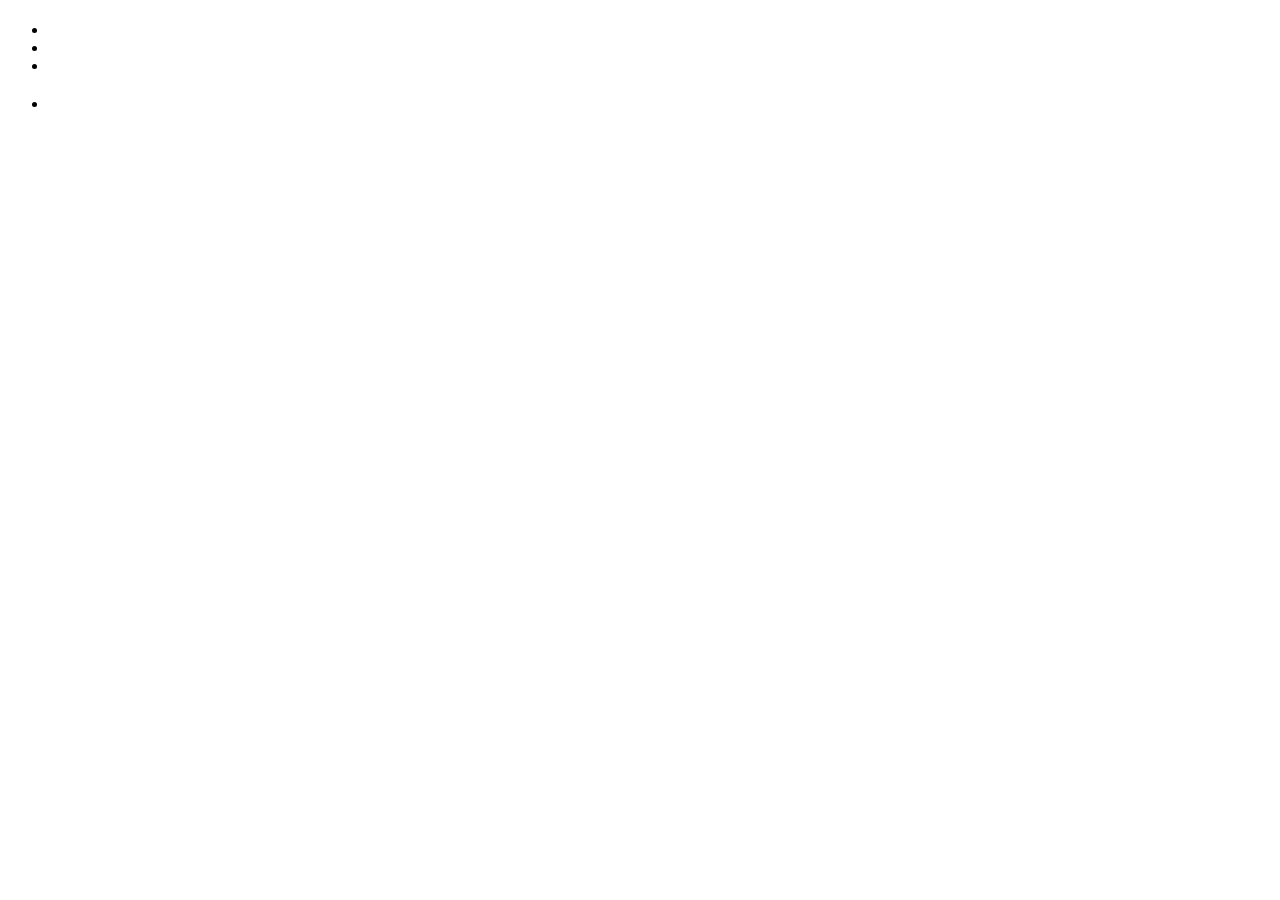
==== parcial/biografia.html @ 907b169e "estructura biografia.html" ====
<!-- creando la estructura de bio y obras primero para mejor organización -->

<!DOCTYPE html>
<html lang="es">
<head>
    <meta charset="UTF-8">
    <meta name="viewport" content="width=device-width, initial-scale=1.0">
    <title> </title>
    <link href="archive.css" rel="stylesheet"> 
</head>
<body>
    <header> 
        <h1> </h1>
        <p> </p>

        <nav> 
        <ul> 
            <li><a href="index.html"> </a></li>
            <li><a href="biografia.html"> </a></li>
            <li><a href="obras.html"> </a></li>
        </ul>
        </nav>
    </header>
    <main>
        <section> <!-- introducción -->
           <h2> </h2>
           <p> </p>
        </section>

        <section> <!-- datos biográficos -->
          <h2> </h2>
          <ul>
            <li> </li> <!-- nacido en méxico, formación en química física, etc -->
          </ul>
        </section>

        <section> <!-- carrera -->
          <h2> </h2>
          <p> </p>
        </section>

        <section> <!-- proyeccion internacional -->
          <h2> </h2>
          <p> </p>
        </section>

        <section> <!-- acceso a los dos otros documentos -->
          <h2> </h2>
          <a href="index.html"></a>
          <a href="obras.html"></a>
        </section>
    </main>
    <footer> <!-- contacto -->
        <p> </p>
    </footer>
</body>
</html>
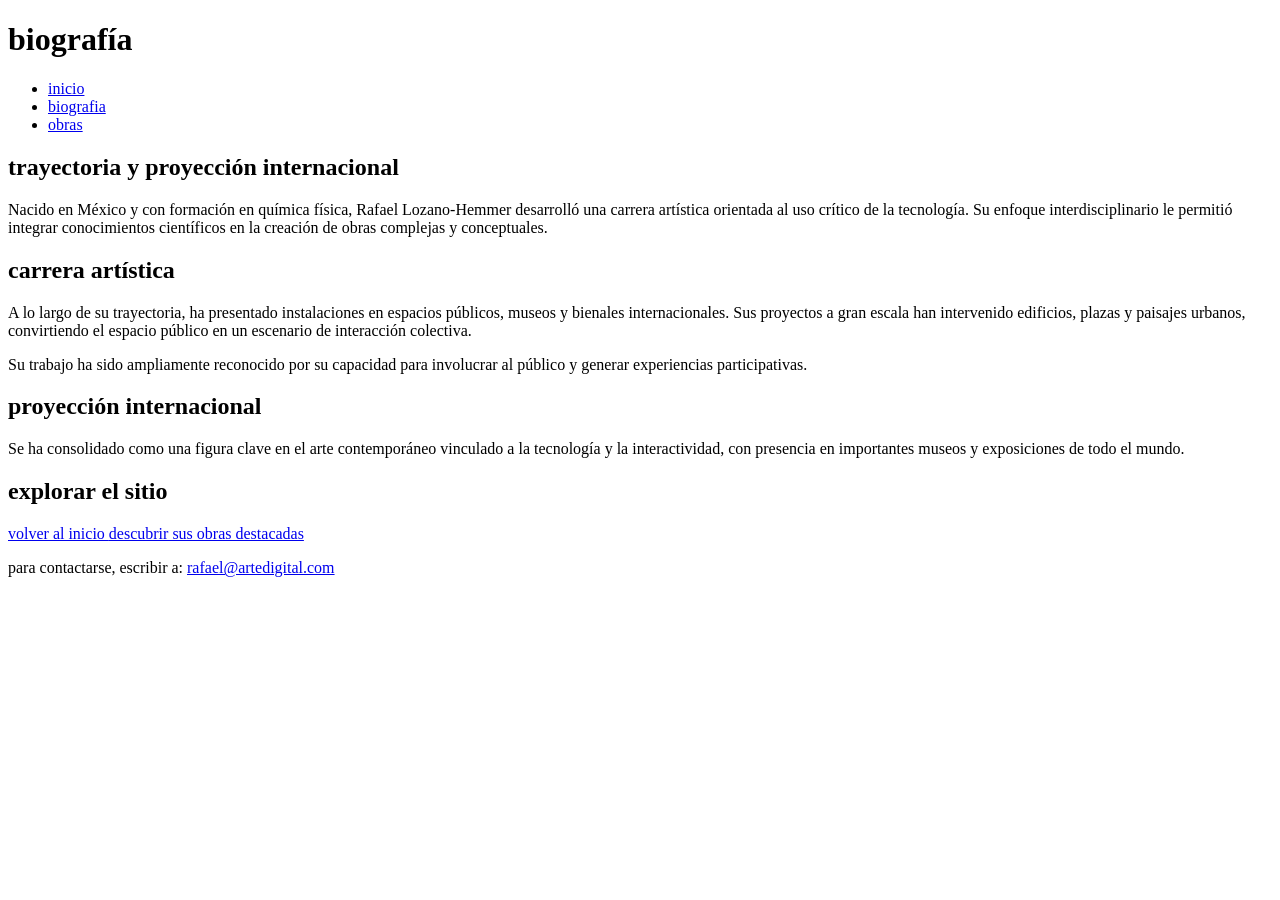
==== commit ad896b4f: "texto añadido biografia.html" ====
--- a/parcial/biografia.html
+++ b/parcial/biografia.html
@@ -1,57 +1,54 @@
-<!-- creando la estructura de bio y obras primero para mejor organización -->
-
 <!DOCTYPE html>
 <html lang="es">
 <head>
     <meta charset="UTF-8">
     <meta name="viewport" content="width=device-width, initial-scale=1.0">
-    <title> </title>
+    <title> biografía </title>
     <link href="archive.css" rel="stylesheet"> 
 </head>
 <body>
     <header> 
-        <h1> </h1>
-        <p> </p>
+        <h1> biografía </h1>
 
         <nav> 
         <ul> 
-            <li><a href="index.html"> </a></li>
-            <li><a href="biografia.html"> </a></li>
-            <li><a href="obras.html"> </a></li>
+            <li><a href="index.html"> inicio </a></li>
+            <li><a href="biografia.html"> biografia </a></li>
+            <li><a href="obras.html"> obras </a></li>
         </ul>
         </nav>
     </header>
     <main>
-        <section> <!-- introducción -->
-           <h2> </h2>
-           <p> </p>
+        <section id="trayectoria">
+           <h2> trayectoria y proyección internacional </h2>
+           <p> Nacido en México y con formación en química física, Rafael Lozano-Hemmer desarrolló una carrera artística orientada al uso crítico de la tecnología. Su enfoque interdisciplinario le permitió integrar conocimientos científicos
+        en la creación de obras complejas y conceptuales. </p>
         </section>
 
-        <section> <!-- datos biográficos -->
-          <h2> </h2>
-          <ul>
-            <li> </li> <!-- nacido en méxico, formación en química física, etc -->
-          </ul>
+        <section id="carrera"> 
+          <h2> carrera artística </h2>
+          <p> A lo largo de su trayectoria, ha presentado instalaciones en espacios públicos, museos y bienales internacionales. Sus proyectos a gran escala han intervenido edificios, plazas y paisajes urbanos, convirtiendo el espacio público en un escenario de interacción colectiva.
+          </p>
+          <p> Su trabajo ha sido ampliamente reconocido por su capacidad para involucrar al público y generar experiencias participativas.
+          </p>
         </section>
 
-        <section> <!-- carrera -->
-          <h2> </h2>
-          <p> </p>
+        <section id="proyeccion">
+          <h2> proyección internacional </h2>
+          <p> Se ha consolidado como una figura clave en el arte contemporáneo vinculado a la tecnología y la interactividad, con presencia en importantes museos y exposiciones de todo el mundo. 
+          </p>
         </section>
 
-        <section> <!-- proyeccion internacional -->
-          <h2> </h2>
-          <p> </p>
-        </section>
-
-        <section> <!-- acceso a los dos otros documentos -->
-          <h2> </h2>
-          <a href="index.html"></a>
-          <a href="obras.html"></a>
+        <section id="acceso">
+          <h2> explorar el sitio </h2>
+          <a href="index.html"> volver al inicio </a>
+          <a href="obras.html"> descubrir sus obras destacadas </a>
         </section>
     </main>
-    <footer> <!-- contacto -->
-        <p> </p>
+    <footer>
+        <p> para contactarse, escribir a: 
+            <a href="mailto:rafael@artedigital.com">rafael@artedigital.com</a> 
+        </p>
     </footer>
 </body>
 </html>
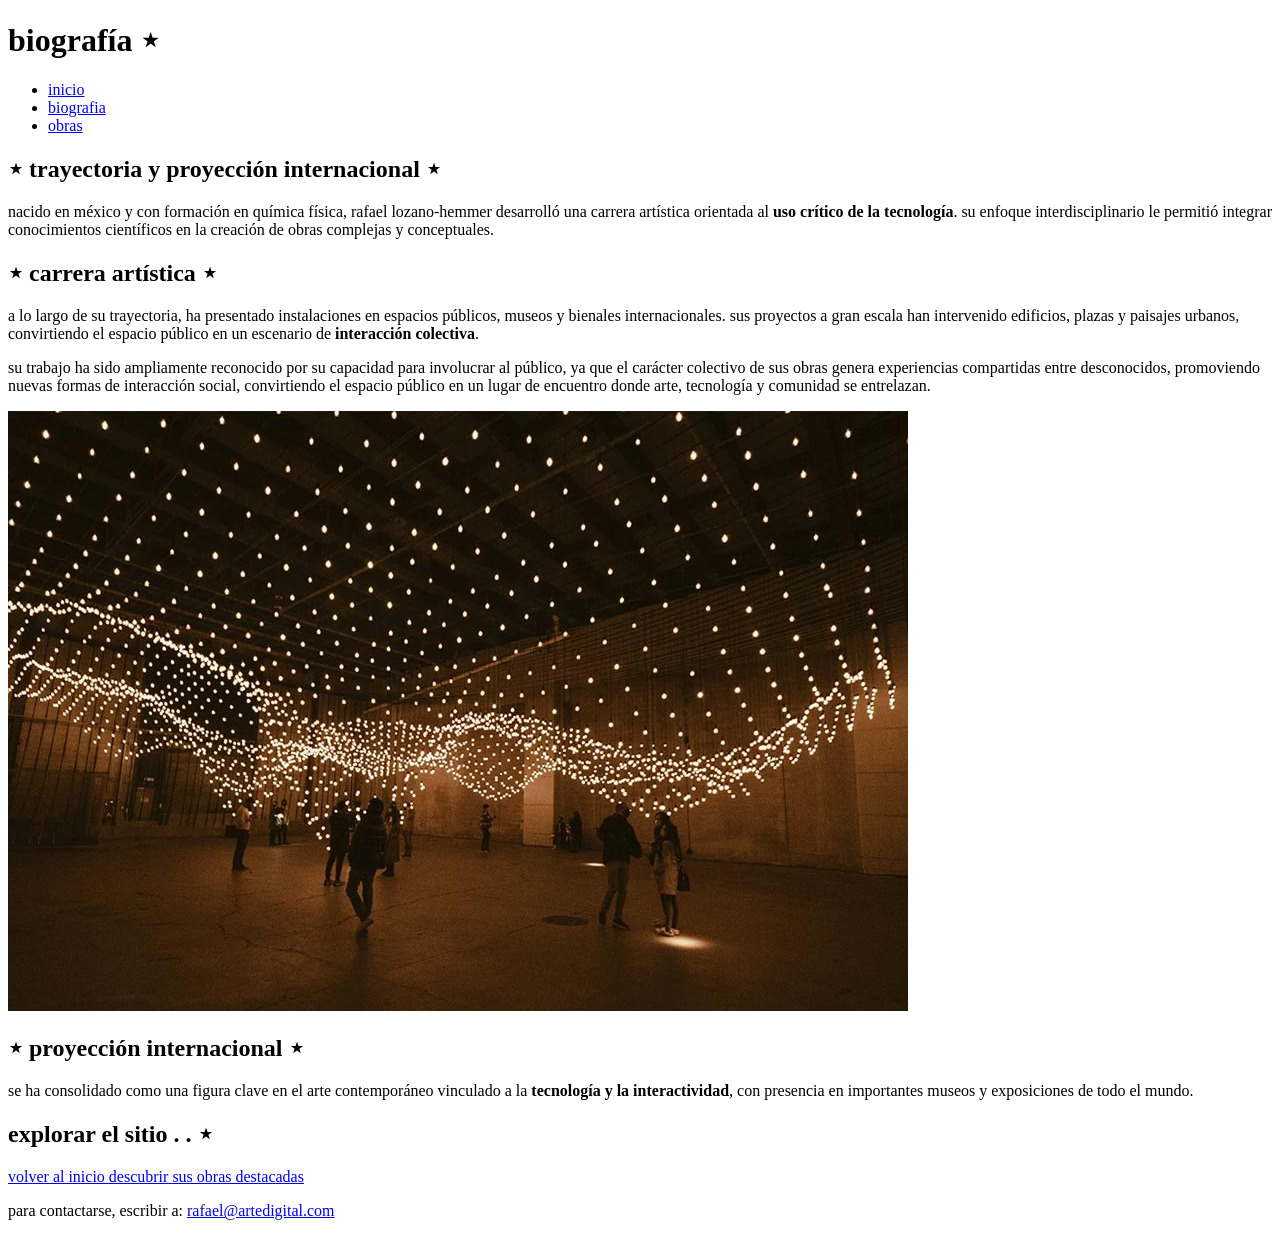
==== commit a8aad319: "final biografia.html" ====
--- a/parcial/biografia.html
+++ b/parcial/biografia.html
@@ -4,11 +4,21 @@
     <meta charset="UTF-8">
     <meta name="viewport" content="width=device-width, initial-scale=1.0">
     <title> biografía </title>
+    
+    <link rel="preconnect" href="https://fonts.googleapis.com">
+    <link rel="preconnect" href="https://fonts.gstatic.com" crossorigin>
+    <link href="https://fonts.googleapis.com/css2?family=Barlow:ital,wght@0,100;0,200;0,300;0,400;0,500;0,600;0,700;0,800;0,900;1,100;1,200;1,300;1,400;1,500;1,600;1,700;1,800;1,900&display=swap" rel="stylesheet">
+   
+    <link rel="preconnect" href="https://fonts.googleapis.com">
+    <link rel="preconnect" href="https://fonts.gstatic.com" crossorigin>
+    <link href="https://fonts.googleapis.com/css2?family=Arimo:ital,wght@0,400..700;1,400..700&display=swap" rel="stylesheet">
+
     <link href="archive.css" rel="stylesheet"> 
 </head>
 <body>
+    <div class="contenedor">
     <header> 
-        <h1> biografía </h1>
+        <h1> biografía ⋆ </h1>
 
         <nav> 
         <ul> 
@@ -20,27 +30,29 @@
     </header>
     <main>
         <section id="trayectoria">
-           <h2> trayectoria y proyección internacional </h2>
-           <p> Nacido en México y con formación en química física, Rafael Lozano-Hemmer desarrolló una carrera artística orientada al uso crítico de la tecnología. Su enfoque interdisciplinario le permitió integrar conocimientos científicos
-        en la creación de obras complejas y conceptuales. </p>
+           <h2> ⋆ trayectoria y proyección internacional ⋆ </h2>
+           <p> nacido en méxico y con formación en química física, rafael lozano-hemmer desarrolló una carrera artística orientada al <strong>uso crítico de la tecnología</strong>. su enfoque interdisciplinario le permitió integrar conocimientos científicos
+        en la creación de <span class="destacar"> obras complejas y conceptuales.</span> </p>
         </section>
 
         <section id="carrera"> 
-          <h2> carrera artística </h2>
-          <p> A lo largo de su trayectoria, ha presentado instalaciones en espacios públicos, museos y bienales internacionales. Sus proyectos a gran escala han intervenido edificios, plazas y paisajes urbanos, convirtiendo el espacio público en un escenario de interacción colectiva.
+          <h2> ⋆ carrera artística ⋆ </h2>
+          <p> a lo largo de su trayectoria, ha presentado instalaciones en espacios públicos, museos y bienales internacionales. sus proyectos a gran escala han intervenido edificios, plazas y paisajes urbanos, convirtiendo el espacio público en un escenario de <strong>interacción colectiva</strong>.
           </p>
-          <p> Su trabajo ha sido ampliamente reconocido por su capacidad para involucrar al público y generar experiencias participativas.
+          <p> su trabajo ha sido ampliamente reconocido por su capacidad para involucrar al público, ya que el carácter colectivo de sus obras genera experiencias compartidas entre desconocidos, promoviendo nuevas formas de interacción social, convirtiendo el espacio público en un lugar de encuentro donde <span class="destacar"> arte, tecnología y comunidad se entrelazan.</span>
           </p>
+
+          <img src="img/lozano-hemmer-2.jpg" alt="rafael lozano-hemmer" class="cita">
         </section>
 
         <section id="proyeccion">
-          <h2> proyección internacional </h2>
-          <p> Se ha consolidado como una figura clave en el arte contemporáneo vinculado a la tecnología y la interactividad, con presencia en importantes museos y exposiciones de todo el mundo. 
+          <h2> ⋆ proyección internacional ⋆ </h2>
+          <p> se ha consolidado como una figura clave en el arte contemporáneo vinculado a la <strong>tecnología y la interactividad</strong>, con presencia en importantes museos y exposiciones de todo el mundo. 
           </p>
         </section>
 
         <section id="acceso">
-          <h2> explorar el sitio </h2>
+          <h2> explorar el sitio . . ⋆ </h2>
           <a href="index.html"> volver al inicio </a>
           <a href="obras.html"> descubrir sus obras destacadas </a>
         </section>
@@ -50,5 +62,6 @@
             <a href="mailto:rafael@artedigital.com">rafael@artedigital.com</a> 
         </p>
     </footer>
+</div>
 </body>
 </html>
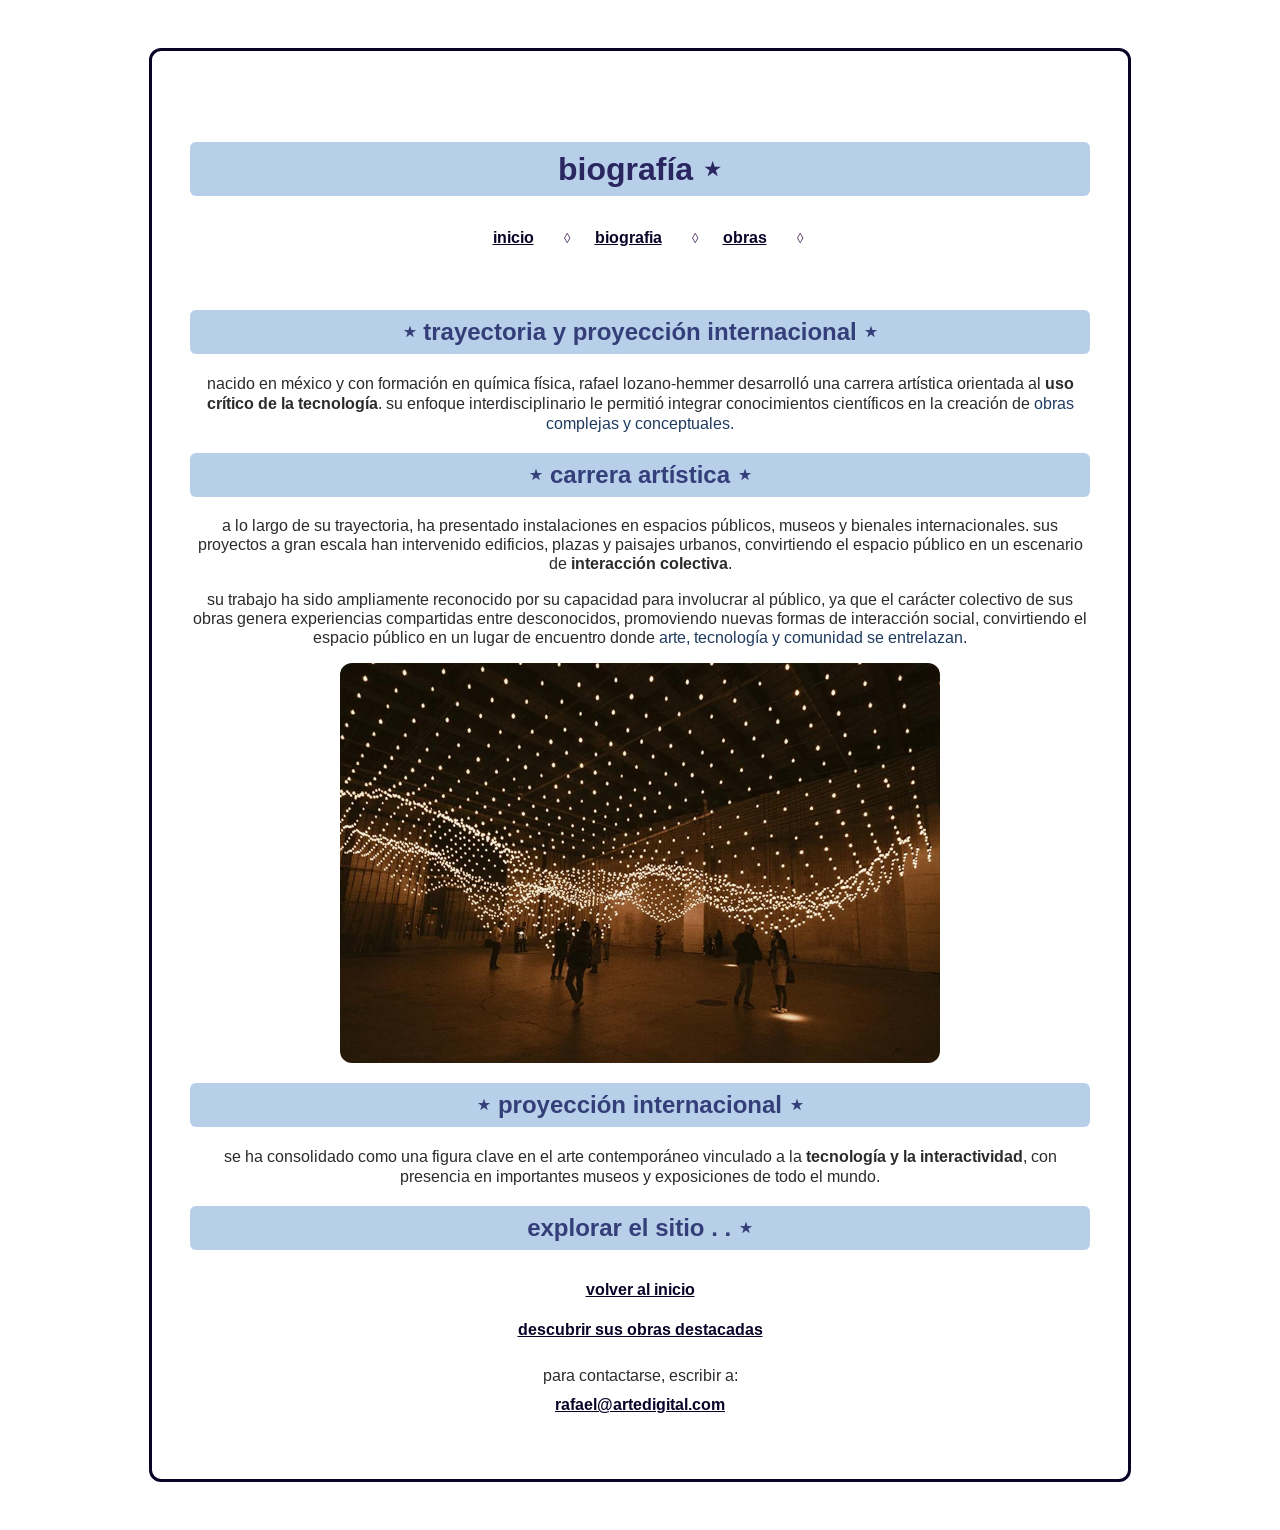
==== commit d40f7ccc: "cambio de link para visualización biografia.html" ====
--- a/parcial/biografia.html
+++ b/parcial/biografia.html
@@ -13,7 +13,7 @@
     <link rel="preconnect" href="https://fonts.gstatic.com" crossorigin>
     <link href="https://fonts.googleapis.com/css2?family=Arimo:ital,wght@0,400..700;1,400..700&display=swap" rel="stylesheet">
 
-    <link href="archive.css" rel="stylesheet"> 
+    <link rel="stylesheet" href="css/estilos.css">
 </head>
 <body>
     <div class="contenedor">
--- a/parcial/css/estilos.css
+++ b/parcial/css/estilos.css
@@ -0,0 +1,142 @@
+body {
+  font-family: "Arimo", sans-serif;
+  font-optical-sizing: auto;
+  font-weight: 400;
+  font-style: normal;
+  text-align: center;
+  color: #2a2b2c;
+  background-image: url("./img/fondo.png");
+  background-repeat: repeat;
+  }
+
+
+h1, h2 {
+  font-family: "Barlow", sans-serif;
+  font-weight: 600;
+  font-style: normal; 
+  background-color: #b7cfe9;
+  padding: 0.5rem 1rem;
+  border-radius: 0.375rem;
+}
+
+header {
+  padding: 2rem 0;
+  color: #051730;
+}
+
+.contenedor {
+  width: 90%;
+  max-width: 900px;
+  margin: 3rem auto; 
+  padding: 3%;
+  background-color: white;
+  border-radius: 0.75rem; 
+  border-color: #070427;
+  border-style: solid;
+}
+
+h1 {
+    color: #2a265f;
+}
+
+h2 {
+    color: #343f79;
+}
+
+h3 { 
+    color: #6d6c7a;
+    text-decoration: underline;
+}
+
+ul {
+  list-style: none;
+  margin: 0;
+  padding: 0;
+  display: flex;        
+  gap: 2%;
+  justify-content: center;
+}
+
+a {
+  display: block;
+  padding: 0.625rem 0.938rem; 
+  color: #070427;
+  font-weight: 600;
+  border-radius: 0.313rem;
+}
+
+a:hover {
+  background-color: #d49fff;
+  color: #fff;
+}
+
+nav a:active {
+  background-color: #6d6c7a;
+}
+
+nav a:visited {
+  color: #b760ff;
+}
+
+ul {
+  display: flex;
+  flex-wrap: wrap;       /* uso AI: permite que bajen de línea si no caben */
+  justify-content: center;
+  align-items: center;   /* uso AI: centra verticalmente texto y simbolo */
+  gap: 0.625rem;       
+  list-style: none;
+  padding: 0;
+}
+
+ul li {
+  display: flex;
+  align-items: center;   /* uso AI: asegura que el texto y el simbolo estén alineados */
+}
+
+ul li::after {
+  content: " ◊⁠ "; 
+  margin-left: 15px;
+  font-size: 0.8rem;
+  color: #4b3061;
+}
+
+li {
+    color:#2a265f 
+}
+
+blockquote {
+  background-color: #acbac9; 
+  color: #1f3a5f;         
+  border-left: 0.25rem solid #1f4b7e;
+  padding: 1.5rem;
+  margin: 2rem 0;
+  font-style: italic;
+  border-radius: 0.5rem;
+}
+
+.destacar {
+  color: #1f3a5f; 
+}
+
+.cita {
+  display: block;
+  width: 100%;
+  max-width: 37.5rem;
+  margin: 1rem auto 0;
+  border-radius: 0.75rem;
+}
+
+.doble {
+  display: flex;
+  justify-content: center;
+  gap: 1rem;
+  margin-top: 2rem;
+}
+
+.doble img {
+  width: 100%;
+  max-width: 25rem;
+  height: 25rem;
+  object-fit: cover;
+  border-radius: 0.75rem;
+}
